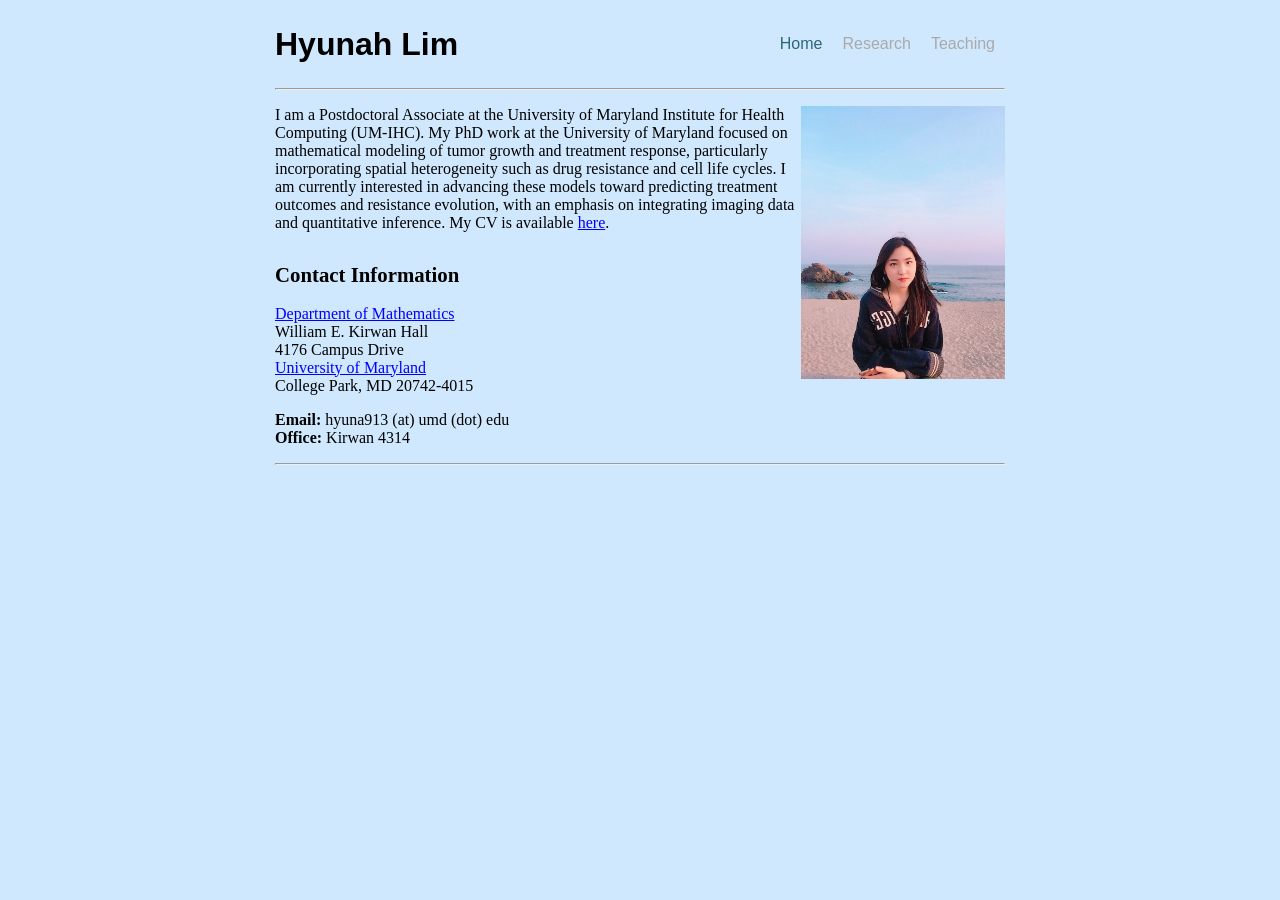
==== index.html @ 6cbe8a46 "Personal description update" ====
<!DOCTYPE html>
<html>
<head>
	<title>Hyunah Lim</title>
	<meta name="viewport" content="width=device-width, initial-scale=1">
	<link rel="stylesheet" href="css/style_pages.css" type="text/css"/>
	<link rel="stylesheet" href="https://fonts.googleapis.com/css2?family=Material+Symbols+Outlined:opsz,wght,FILL,GRAD@48,400,0,0" />
	<script src="js/sidenav.js"></script>
	<!-- Google tag (gtag.js) -->
<script async src="https://www.googletagmanager.com/gtag/js?id=G-8DSVW5HB57"></script>
<script>
  window.dataLayer = window.dataLayer || [];
  function gtag(){dataLayer.push(arguments);}
  gtag('js', new Date());

  gtag('config', 'G-8DSVW5HB57');
</script>
</head>

<body>
<div id="page_container" class="page_container">
<nav class="topnav" id="topnav">
	<ul id="navbar">
		<li id="test"><a id="active" href="index.html">Home</a></li>
		<li><a href="research.html">Research</a></li>
		<li><a href="teaching.html">Teaching</a></li>
	</ul>
</nav>

<div class="sidenav" id="sidenav">
		<div class="dropdown">
		<button class="dropbtn" onclick="dropSideNav()">
			<span>
				<img src="images/menu.png" id="img_menu">
			</span>
		</button>
		<div id="myDropdown" class="dropdown-content">
			<a id="active" href="index.html">Home</a>
			<a href="research.html">Research</a>
			<a href="teaching.html">Teaching</a>
		</div>
		</div>
	</div>

<div id="title_main_container">
	<h1 id="main_title">Hyunah Lim</h1>
	<hr/>
</div>

<div class="content">
	<img align='right'src = "Files/Lim_Hyunah.jpg" width =28%>
	<p>I am a Postdoctoral Associate at the University of Maryland Institute for Health Computing (UM-IHC). My PhD work at the University of Maryland focused on mathematical modeling of tumor growth and treatment response, particularly incorporating spatial heterogeneity such as drug resistance and cell life cycles. I am currently interested in advancing these models toward predicting treatment outcomes and resistance evolution, with an emphasis on integrating imaging data and quantitative inference. My CV is available <a href="Files/CV_master.pdf">here</a>.</p>
	
	<h2 id="contact_info">Contact Information</h2>
	<p><a href="https://www-math.umd.edu/">Department of Mathematics</a><br>
		William E. Kirwan Hall<br>
		4176 Campus Drive<br>
		<a href="https://www.umd.edu">University of Maryland</a><br>
		College Park, MD 20742-4015</p>
	<p><b>Email:</b> hyuna913 (at) umd (dot) edu<br>
	<b>Office:</b> Kirwan 4314
	</p>
	<hr/>
	
</div>

</div>
</body>

</html>
---- css/style_pages.css ----
body{
	background-color: #d0e8fd;
	font-family: 'Times New Roman', serif;
}

a{
	color:blue;
	text-decoration:underline;
}
@media screen and (min-width: 600px) {
	#sidenav{
		display:none;
	}
}

@media screen and (max-width: 601px) {
	#topnav{
		display:none;
	}
}

#topnav, #sidenav{
	font-family: Arial, sans-serif;
}

#navbar{
	list-style-type: none;
	margin: 0;
	margin-top: 0.6em;
	padding: 0;
	overflow: hidden;
	float:right;
}
#navbar li{
	float: left;
}
#navbar li a{
	text-align: center;
	padding: 0px 10px;
}

#navbar li a:link, #navbar li a:visited, #myDropdown a:link, #myDropdown a:visited{
	color: #a9a9a9;
	text-decoration: none;
}

#navbar li a:hover, #navbar li a:active, #navbar #active, #myDropdown a:hover, #myDropdown a:active, #myDropdown #active{
	color: #2b6777; /* #0b3c5d #2b6777 */
	text-decoration: none;
}

#sidenav{
	float:right;
}

.dropbtn {
	cursor: pointer;
	border: 1px solid rgba(180,180,180,0.5);
	border-radius: 5px;
}

.dropbtn span{
}

#img_menu{
	margin-top:1px;
	max-width:30px;
}

.dropdown {
  position: relative;
  display: inline-block;
}

.dropdown-content {
  display: none;
  position: absolute;
  right:0;
  background-color: #f2f2f2;
  min-width: 100px;
  overflow: auto;
  box-shadow: 0px 8px 16px 0px rgba(0,0,0,0.2);
}

.dropdown-content a {
  color: black;
  padding: 12px 16px;
  text-decoration: none;
  display: block;
}

.show {display: block;}

#page_container{
	margin: auto;
	max-width: 730px;
	padding:0px 5px;
}

.mylist li{
	padding-bottom: 0.3em;
}

#contact_info{
	margin-top:1.5em;
}

h2{
	font-size:1.3em;
}

#test a{
	color:red;
}

#main_title{
	margin:0.8em 0em;
	font-family: Arial, sans-serif;
}

.image-row {
    display: flex;
    gap: 0;
}

.single-image img {
    display: block;
}
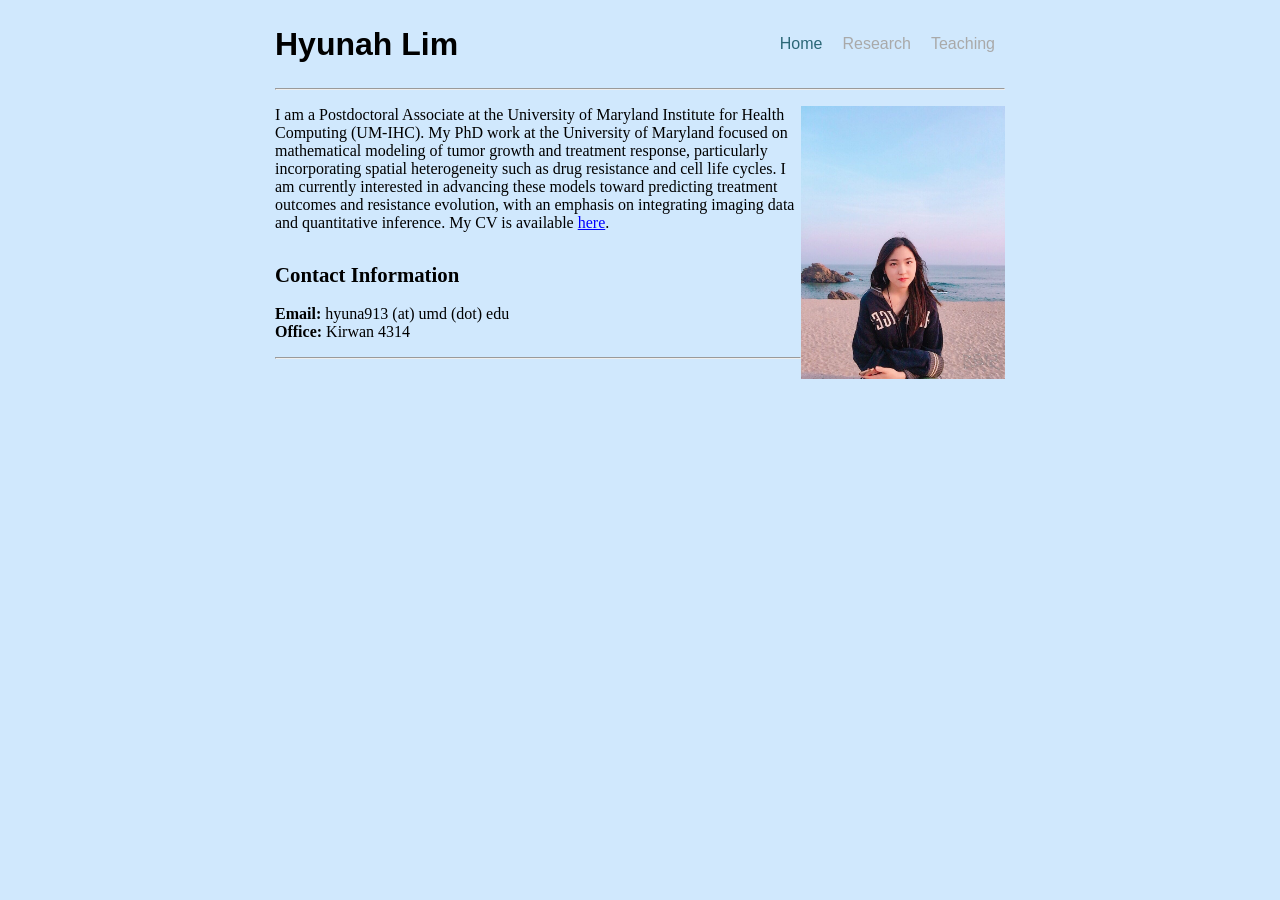
==== commit a0c6aa34: "Contact info adjusted" ====
--- a/index.html
+++ b/index.html
@@ -52,11 +52,6 @@
 	<p>I am a Postdoctoral Associate at the University of Maryland Institute for Health Computing (UM-IHC). My PhD work at the University of Maryland focused on mathematical modeling of tumor growth and treatment response, particularly incorporating spatial heterogeneity such as drug resistance and cell life cycles. I am currently interested in advancing these models toward predicting treatment outcomes and resistance evolution, with an emphasis on integrating imaging data and quantitative inference. My CV is available <a href="Files/CV_master.pdf">here</a>.</p>
 	
 	<h2 id="contact_info">Contact Information</h2>
-	<p><a href="https://www-math.umd.edu/">Department of Mathematics</a><br>
-		William E. Kirwan Hall<br>
-		4176 Campus Drive<br>
-		<a href="https://www.umd.edu">University of Maryland</a><br>
-		College Park, MD 20742-4015</p>
 	<p><b>Email:</b> hyuna913 (at) umd (dot) edu<br>
 	<b>Office:</b> Kirwan 4314
 	</p>
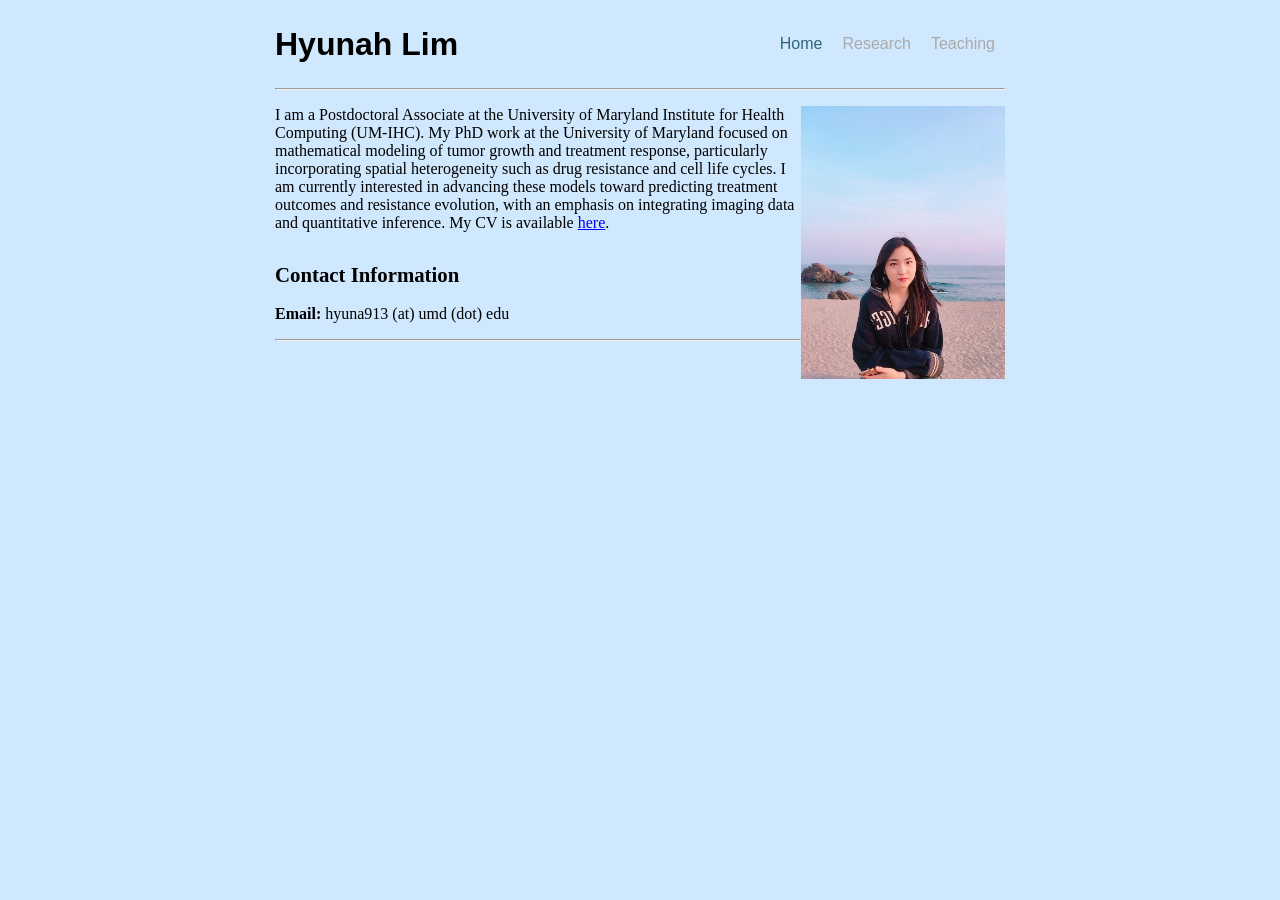
==== commit ddcdc9e6: "Contact info office deleted" ====
--- a/index.html
+++ b/index.html
@@ -53,7 +53,6 @@
 	
 	<h2 id="contact_info">Contact Information</h2>
 	<p><b>Email:</b> hyuna913 (at) umd (dot) edu<br>
-	<b>Office:</b> Kirwan 4314
 	</p>
 	<hr/>
 	
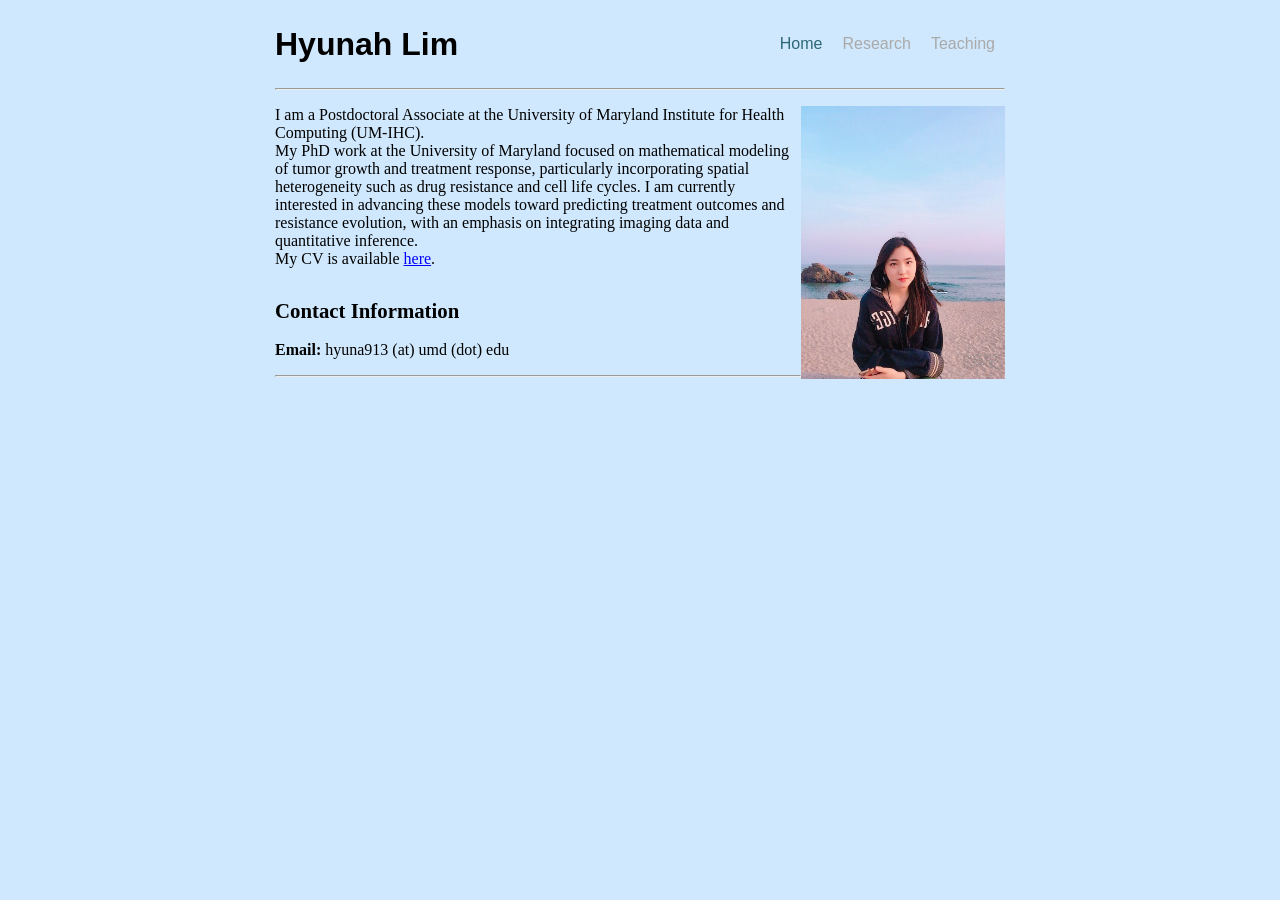
==== commit 3abeb4ec: "Line breaks in personal description" ====
--- a/index.html
+++ b/index.html
@@ -49,7 +49,7 @@
 
 <div class="content">
 	<img align='right'src = "Files/Lim_Hyunah.jpg" width =28%>
-	<p>I am a Postdoctoral Associate at the University of Maryland Institute for Health Computing (UM-IHC). My PhD work at the University of Maryland focused on mathematical modeling of tumor growth and treatment response, particularly incorporating spatial heterogeneity such as drug resistance and cell life cycles. I am currently interested in advancing these models toward predicting treatment outcomes and resistance evolution, with an emphasis on integrating imaging data and quantitative inference. My CV is available <a href="Files/CV_master.pdf">here</a>.</p>
+	<p>I am a Postdoctoral Associate at the University of Maryland Institute for Health Computing (UM-IHC). <br> My PhD work at the University of Maryland focused on mathematical modeling of tumor growth and treatment response, particularly incorporating spatial heterogeneity such as drug resistance and cell life cycles. I am currently interested in advancing these models toward predicting treatment outcomes and resistance evolution, with an emphasis on integrating imaging data and quantitative inference. <br> My CV is available <a href="Files/CV_master.pdf">here</a>.</p>
 	
 	<h2 id="contact_info">Contact Information</h2>
 	<p><b>Email:</b> hyuna913 (at) umd (dot) edu<br>
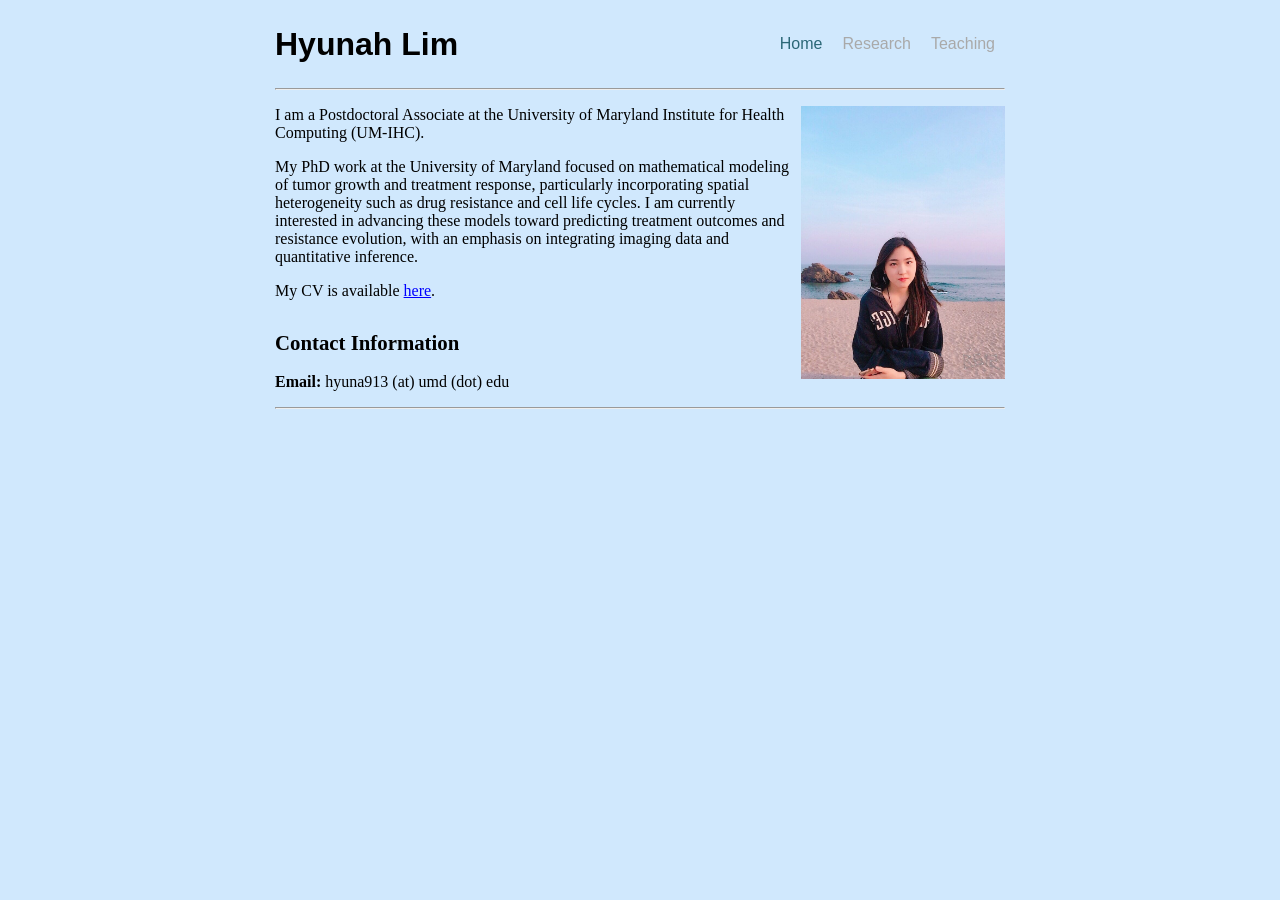
==== commit f9fa502b: "Line breaks to paragraphs" ====
--- a/index.html
+++ b/index.html
@@ -49,7 +49,15 @@
 
 <div class="content">
 	<img align='right'src = "Files/Lim_Hyunah.jpg" width =28%>
-	<p>I am a Postdoctoral Associate at the University of Maryland Institute for Health Computing (UM-IHC). <br> My PhD work at the University of Maryland focused on mathematical modeling of tumor growth and treatment response, particularly incorporating spatial heterogeneity such as drug resistance and cell life cycles. I am currently interested in advancing these models toward predicting treatment outcomes and resistance evolution, with an emphasis on integrating imaging data and quantitative inference. <br> My CV is available <a href="Files/CV_master.pdf">here</a>.</p>
+	<p>
+	I am a Postdoctoral Associate at the University of Maryland Institute for Health Computing (UM-IHC). 
+	</p> 
+	<p>
+	My PhD work at the University of Maryland focused on mathematical modeling of tumor growth and treatment response, particularly incorporating spatial heterogeneity such as drug resistance and cell life cycles. I am currently interested in advancing these models toward predicting treatment outcomes and resistance evolution, with an emphasis on integrating imaging data and quantitative inference. 
+	</p> 
+	
+	<p>
+	My CV is available <a href="Files/CV_master.pdf">here</a>.</p>
 	
 	<h2 id="contact_info">Contact Information</h2>
 	<p><b>Email:</b> hyuna913 (at) umd (dot) edu<br>
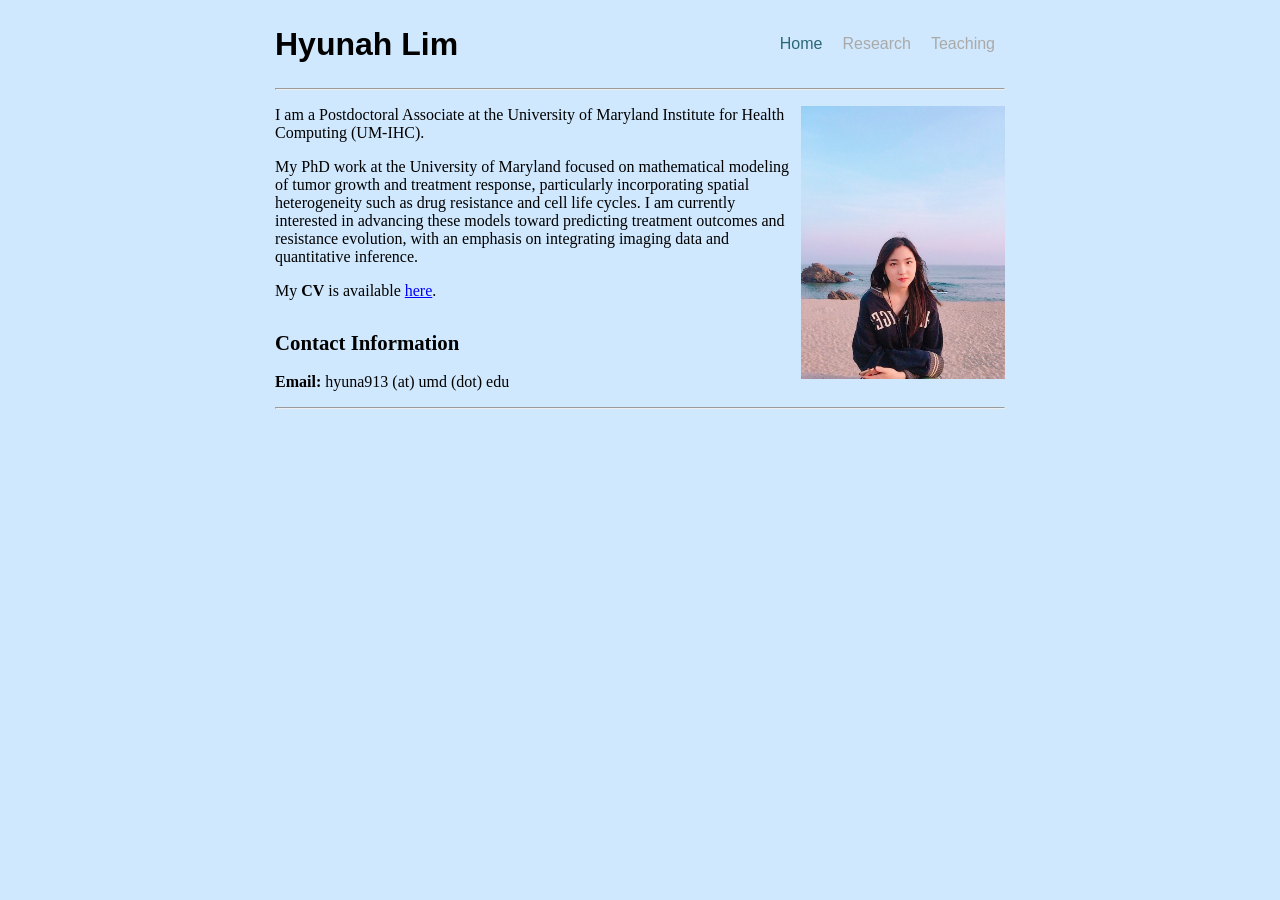
==== commit 2f15f253: "CV strong" ====
--- a/index.html
+++ b/index.html
@@ -57,7 +57,7 @@
 	</p> 
 	
 	<p>
-	My CV is available <a href="Files/CV_master.pdf">here</a>.</p>
+	My <strong>CV</strong> is available <a href="Files/CV_master.pdf">here</a>.</p>
 	
 	<h2 id="contact_info">Contact Information</h2>
 	<p><b>Email:</b> hyuna913 (at) umd (dot) edu<br>
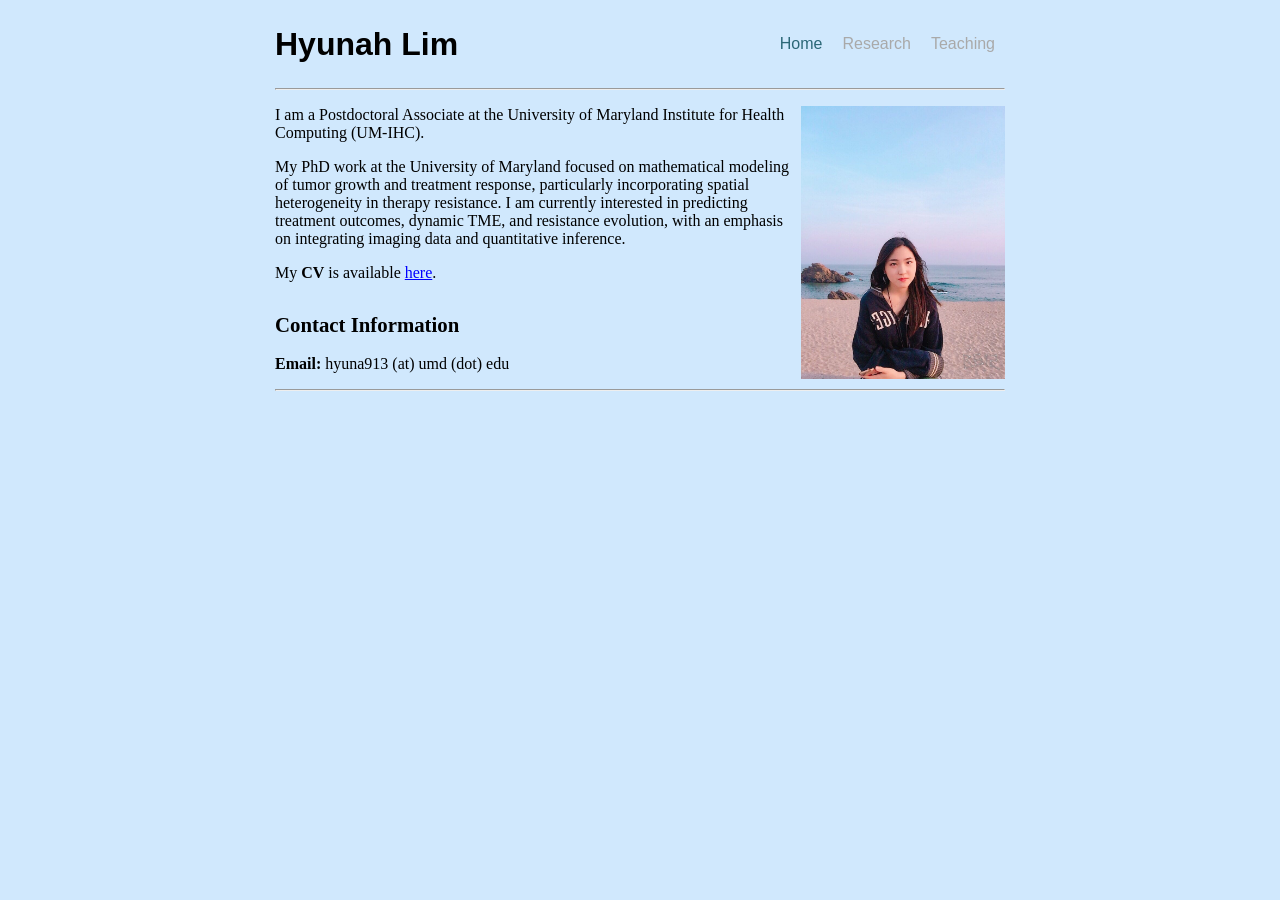
==== commit d72c5df2: "BrinMath update" ====
--- a/index.html
+++ b/index.html
@@ -53,7 +53,7 @@
 	I am a Postdoctoral Associate at the University of Maryland Institute for Health Computing (UM-IHC). 
 	</p> 
 	<p>
-	My PhD work at the University of Maryland focused on mathematical modeling of tumor growth and treatment response, particularly incorporating spatial heterogeneity such as drug resistance and cell life cycles. I am currently interested in advancing these models toward predicting treatment outcomes and resistance evolution, with an emphasis on integrating imaging data and quantitative inference. 
+	My PhD work at the University of Maryland focused on mathematical modeling of tumor growth and treatment response, particularly incorporating spatial heterogeneity in therapy resistance. I am currently interested in predicting treatment outcomes, dynamic TME, and resistance evolution, with an emphasis on integrating imaging data and quantitative inference. 
 	</p> 
 	
 	<p>
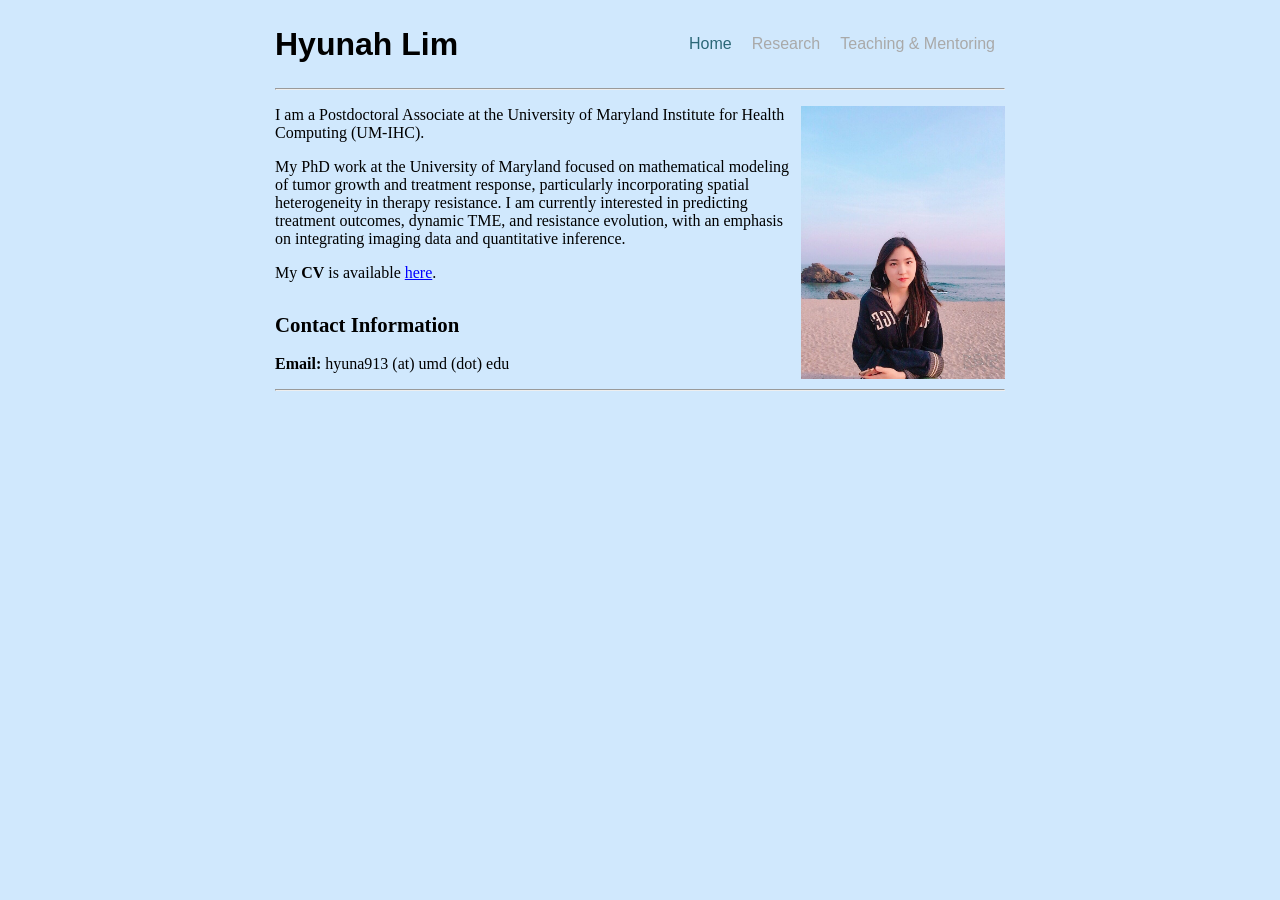
==== commit b4785434: "Teaching header update2" ====
--- a/index.html
+++ b/index.html
@@ -23,7 +23,7 @@
 	<ul id="navbar">
 		<li id="test"><a id="active" href="index.html">Home</a></li>
 		<li><a href="research.html">Research</a></li>
-		<li><a href="teaching.html">Teaching</a></li>
+		<li><a href="teaching.html">Teaching &amp; Mentoring</a></li>
 	</ul>
 </nav>
 
@@ -37,7 +37,7 @@
 		<div id="myDropdown" class="dropdown-content">
 			<a id="active" href="index.html">Home</a>
 			<a href="research.html">Research</a>
-			<a href="teaching.html">Teaching</a>
+			<a href="teaching.html">Teaching &amp; Mentoring</a>
 		</div>
 		</div>
 	</div>
